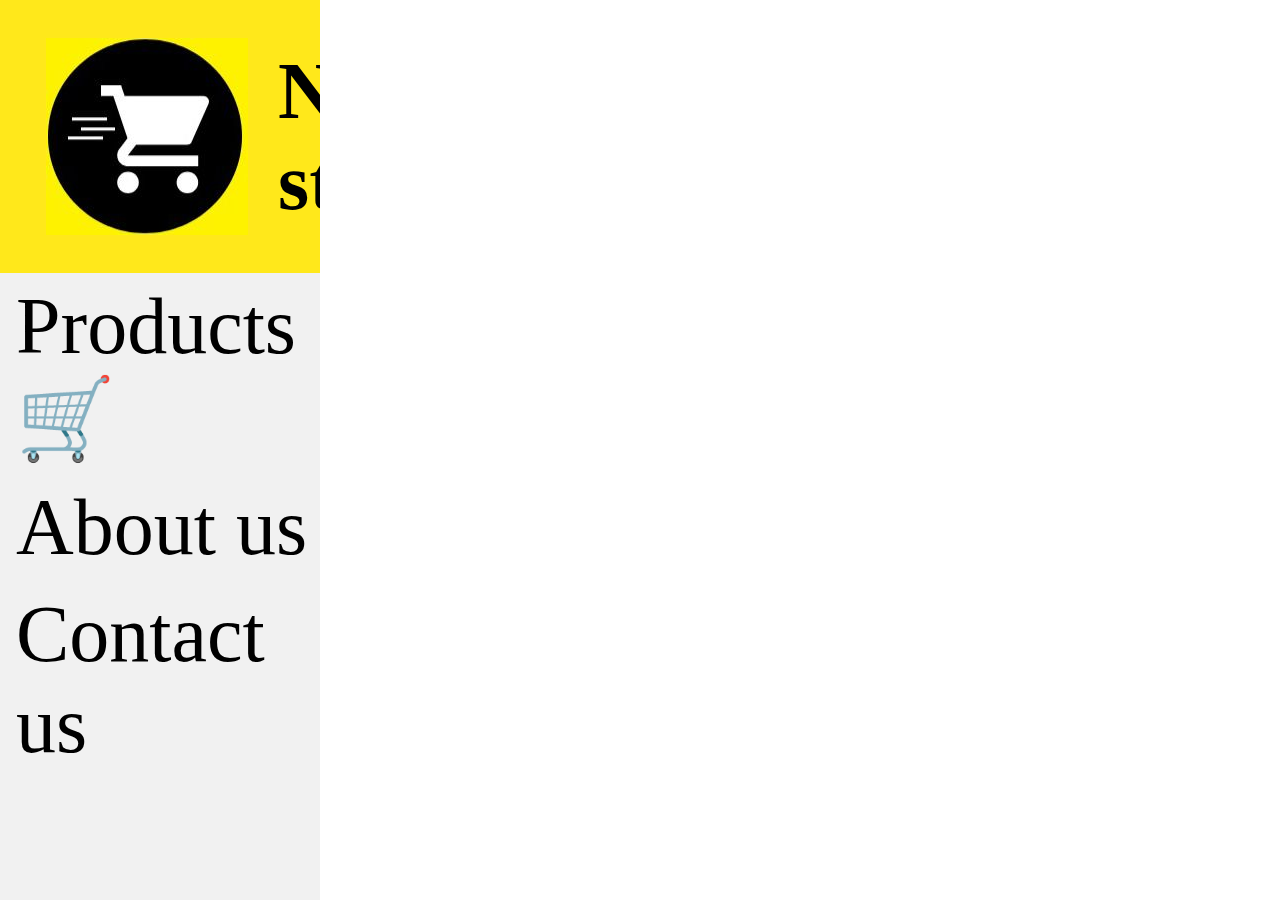
==== index.html @ 2cd5feaa "HW3 (unfinished)" ====
<!DOCTYPE html>
<html lang="en">
  <head>
    <meta charset="UTF-8" />
    <meta http-equiv="X-UA-Compatible" content="IE=edge" />
    <meta name="viewport" content="width=device-width, initial-scale=1.0" />
    <title>Nova store</title>
    <link
      rel="icon"
      type="image/x-icon"
      href="./assests/images/95031b49-134f-479b-83d0-31261bb9cdc3.jpg"
    />
    <link rel="stylesheet" href="./assests/CSS/Style.css" />
  </head>
  <body>
    <ul>
      <li>
        <a class="active">
          <img
            src="./assests/images/95031b49-134f-479b-83d0-31261bb9cdc3.jpg"
            alt="store icon"
          />
          <b>Nova store</b>
        </a>
      </li>
      <li><a target="_blank" href="./Products.html">Products 🛒</a></li>
      <li><a target="_blank" href="./About.html">About us</a></li>
      <li><a target="_blank" href="./contact.html">Contact us</a></li>
    </ul>
  </body>
</html>
---- assests/CSS/Style.css ----
body {
  margin: 0;
}

ul {
  list-style-type: none;
  margin: 0;
  padding: 0;
  width: 25%;
  background-color: #f1f1f1;
  position: fixed;
  height: 100%;
  overflow: auto;
}

li a {
  display: block;
  color: #000;
  padding: 8px 0 8px 16px;
  text-decoration: none;
  font-size: 80px;
  transition: all 0.6s;
}

li a.active {
  background-color: #ffe81b;
  color: black;
  display: flex;
  justify-content: flex-start;
  align-items: center;
}

li a:hover:not(.active) {
  background-color: #555;
  color: white;
}

img {
  margin: 30px;
}
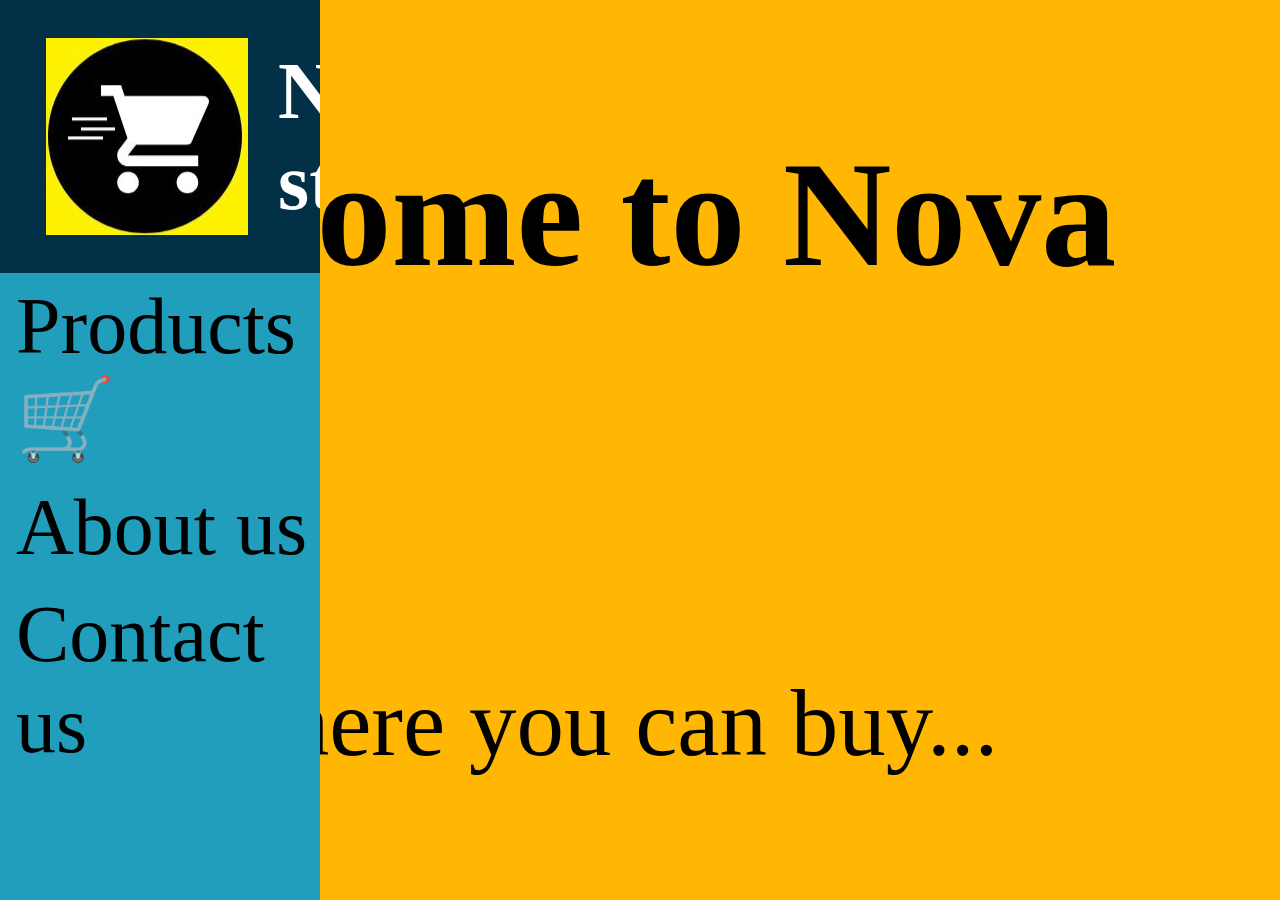
==== commit b75623b1: "HW3 (unfinished)" ====
--- a/index.html
+++ b/index.html
@@ -27,5 +27,10 @@
       <li><a target="_blank" href="./About.html">About us</a></li>
       <li><a target="_blank" href="./contact.html">Contact us</a></li>
     </ul>
+    <div class="container">
+      <h1>Welcome to <b>Nova store</b></h1>
+      <p>here you can buy...</p>
+    </div>
+    <!--اكتب لما تفكرلك في حاجة-->
   </body>
 </html>
--- a/assests/CSS/Style.css
+++ b/assests/CSS/Style.css
@@ -7,7 +7,7 @@
   margin: 0;
   padding: 0;
   width: 25%;
-  background-color: #f1f1f1;
+  background-color: #219ebc;
   position: fixed;
   height: 100%;
   overflow: auto;
@@ -23,8 +23,8 @@
 }
 
 li a.active {
-  background-color: #ffe81b;
-  color: black;
+  background-color: #023047;
+  color: white;
   display: flex;
   justify-content: flex-start;
   align-items: center;
@@ -38,3 +38,20 @@
 img {
   margin: 30px;
 }
+
+h1 {
+  font-size: 150px;
+}
+
+p {
+  font-size: 95px;
+}
+
+.container {
+  height: 100vh;
+  background-color: #ffb703;
+  display: flex;
+  flex-direction: column;
+  justify-content: center;
+  align-items: center;
+}
